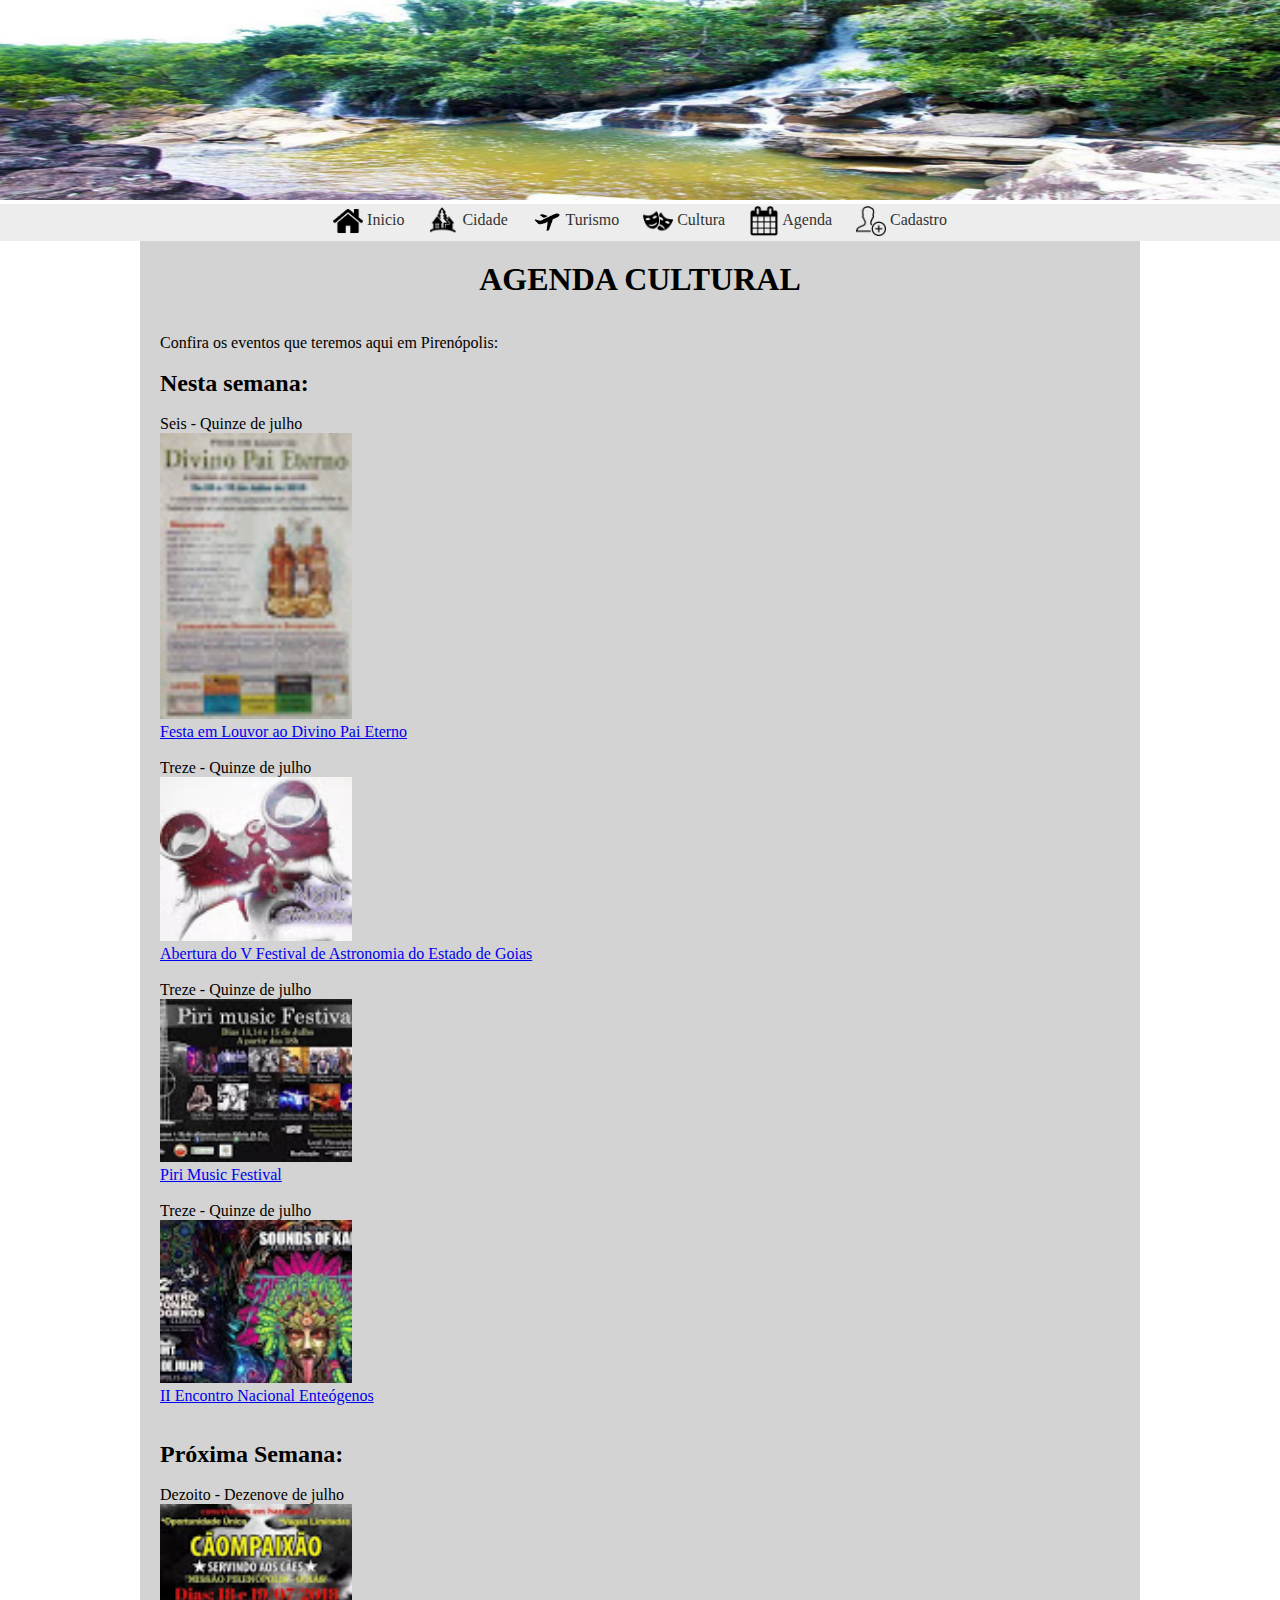
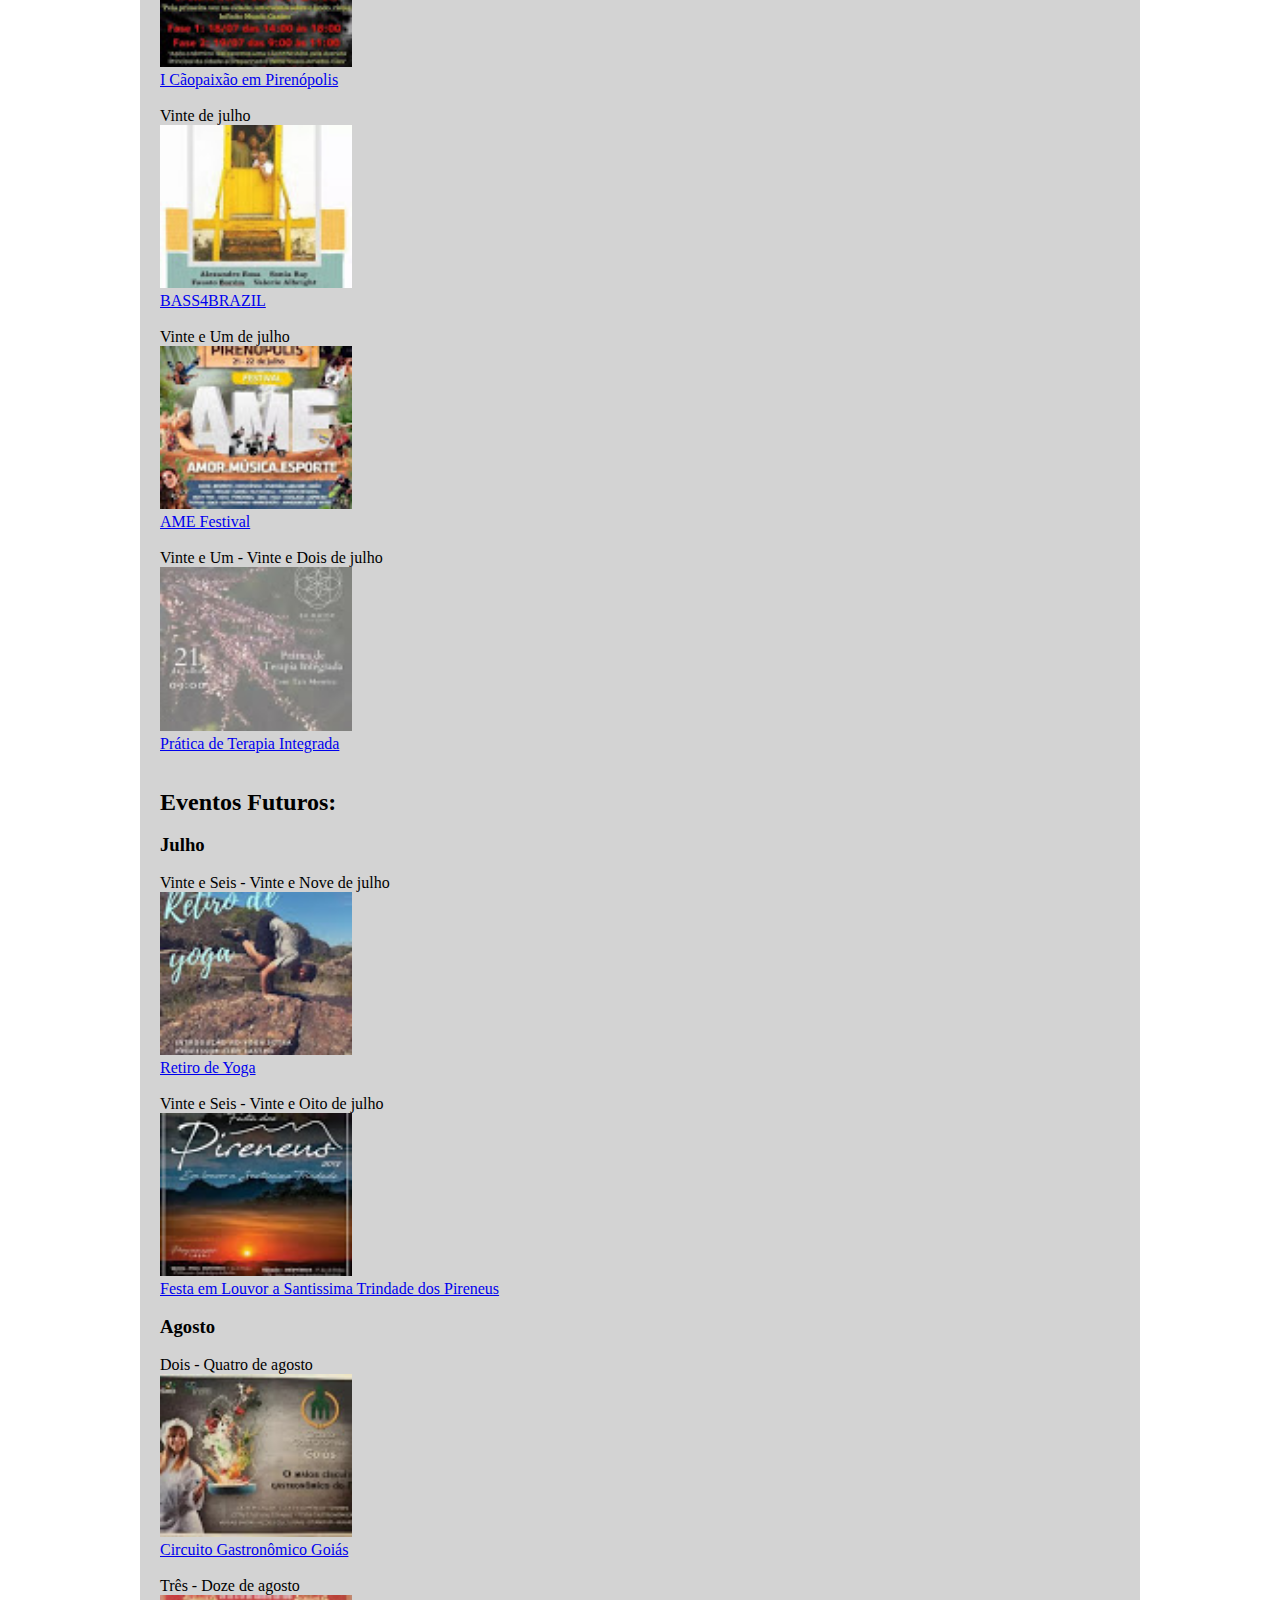
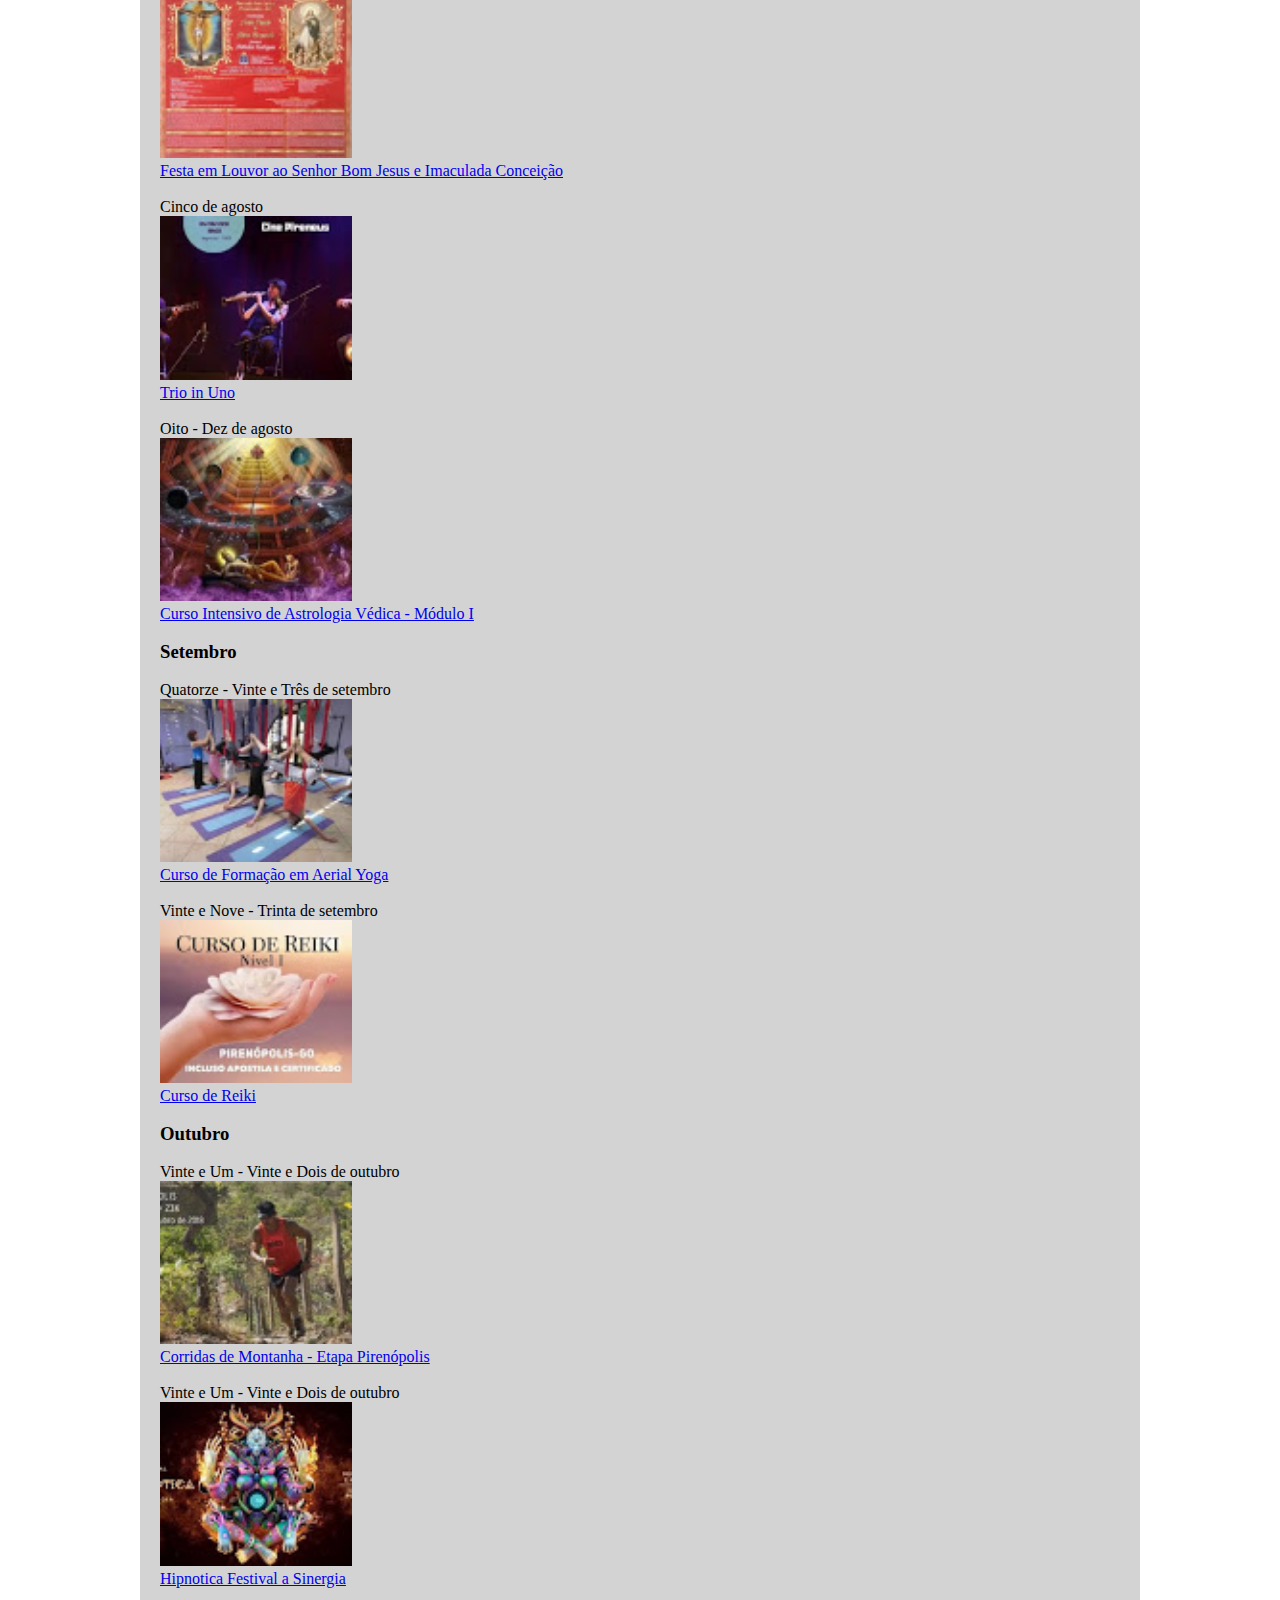
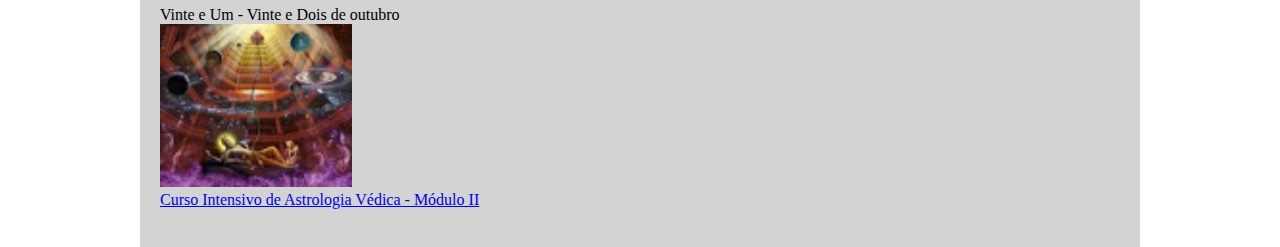
==== Saida_de_Campo/Agenda.html @ e7e6dd09 "Create project" ====
﻿<!DOCTYPE html>
<html lang="en">
<head>
    <meta charset="UTF-8">
    <title> Agenda </title>
    <link rel="stylesheet" type="text/css" href="Agenda/css/estilo.css"/>
</head>
<body>

<img src="imagens/teste-horizontal.jpg">

<center>
    <nav id="menu">
        <ul>
            <li id="inicio"><a href="Inicio.html"><img src="imagens/iconecasa.png"/> Inicio </a></li>
            <li id="cidade"><a href="Cidade.html"><img src="imagens/iconecidade.png"/> Cidade </a></li>
            <li id="turismo"><a href="Turismo.html"><img src="imagens/iconeturismo.png"/> Turismo </a></li>
            <li id="cultura"><a href="Cultura.html"><img src="imagens/iconecultura.png"/> Cultura </a></li>
            <li id="agenda"><a href="Agenda.html"><img src="imagens/iconeagenda.png"/> Agenda </a></li>
            <li id="cadastro"><a href="Cadastro.html"><img src="imagens/iconecadastro.png"/> Cadastro </a></li>
        </ul>
    </nav>
</center>

<center><div>

    <h1> AGENDA CULTURAL </h1><br>
	
	<br><p> Confira os eventos que teremos aqui em Pirenópolis: </p><br>
	
	<h2> Nesta semana: </h2><br>
	
	<p> Seis - Quinze de julho<br>
	<a href="http://pirenopolis.tur.br/eventos/2018-07-06/Festa+em+Louvor+ao+Divino+Pai+Eterno">
	<img src="Agenda/img/FLDPE.jpg" /><br>
	Festa em Louvor ao Divino Pai Eterno </a>
	</p><br>
	<p> Treze - Quinze de julho<br>
	<a href="http://pirenopolis.tur.br/eventos/2018-07-13/Abertura+do+V+Festival+de+Astronomia+do+Estado+de+Goias">
	<img src="Agenda/img/AVFAEG.jpg" /><br>
	Abertura do V Festival de Astronomia do Estado de Goias </a>
	</p><br>
	<p> Treze - Quinze de julho<br>
	<a href="http://pirenopolis.tur.br/eventos/2018-07-13/Piri+Music+Festival">
	<img src="Agenda/img/PMF.jpg" /><br>
	Piri Music Festival </a>
	</p><br>
	<p> Treze - Quinze de julho<br>
	<a href="http://pirenopolis.tur.br/eventos/2018-07-13/II+Encontro+Nacional+Ente%C3%B3genos">
	<img src="Agenda/img/ENE.jpg" /><br>
	II Encontro Nacional Enteógenos </a>
	</p><br>
	
	<br><h2> Próxima Semana: </h2><br>
	
	<p> Dezoito - Dezenove de julho<br>
	<a href="http://pirenopolis.tur.br/eventos/2018-07-18/I+C%C3%A3opaix%C3%A3o+em+Piren%C3%B3polis">
	<img src="Agenda/img/CP.jpg" /><br>
	I Cãopaixão em Pirenópolis</a>
	</p><br>
	<p> Vinte de julho<br>
	<a href="http://pirenopolis.tur.br/eventos/2018-07-20/BASS4BRAZIL">
	<img src="Agenda/img/BB.jpg" /><br>
	BASS4BRAZIL </a>
	</p><br>
	<p> Vinte e Um de julho<br>
	<a href="http://pirenopolis.tur.br/eventos/2018-07-21/AME+Festival">
	<img src="Agenda/img/AME.jpg" /><br>
	AME Festival </a>
	</p><br>
	<p> Vinte e Um - Vinte e Dois de julho<br>
	<a href="http://pirenopolis.tur.br/eventos/2018-07-21/Pr%C3%A1tica+de+Terapia+Integrada">
	<img src="Agenda/img/PTI.jpg" /><br>
	Prática de Terapia Integrada </a>
	</p><br>
	
		<br><h2> Eventos Futuros: </h2><br>
		<h3> Julho </h3><br>
	
	<p> Vinte e Seis - Vinte e Nove de julho<br>
	<a href="http://pirenopolis.tur.br/eventos/2018-07-26/Retiro+de+Yoga">
	<img src="Agenda/img/RY.jpg" /><br>
	Retiro de Yoga</a>
	</p><br>
	<p> Vinte e Seis - Vinte e Oito de julho<br>
	<a href="http://pirenopolis.tur.br/eventos/2018-07-26/Festa+em+Louvor+a+Santissima+Trindade+dos+Pireneus">
	<img src="Agenda/img/FLSTP.jpg" /><br>
	Festa em Louvor a Santissima Trindade dos Pireneus </a>
	</p><br>
	
	<h3> Agosto </h3><br>
	
	<p> Dois - Quatro de agosto<br>
	<a href="http://pirenopolis.tur.br/eventos/2018-08-02/Circuito+Gastron%C3%B4mico+Goi%C3%A1s">
	<img src="Agenda/img/CGG.jpg" /><br>
	Circuito Gastronômico Goiás </a>
	</p><br>
	<p> Três - Doze de agosto<br>
	<a href="http://pirenopolis.tur.br/eventos/2018-08-03/Festa+em+Louvor+ao+Senhor+Bom+Jesus+e+Imaculada+Concei%C3%A7%C3%A3o">
	<img src="Agenda/img/FLSBJIC.jpg" /><br>
	Festa em Louvor ao Senhor Bom Jesus e Imaculada Conceição </a>
	</p><br>
	<p> Cinco de agosto<br>
	<a href="http://pirenopolis.tur.br/eventos/2018-08-05/Trio+in+Uno">
	<img src="Agenda/img/TU.jpg" /><br>
	Trio in Uno </a>
	</p><br>
	<p> Oito - Dez de agosto<br>
	<a href="http://pirenopolis.tur.br/eventos/2018-08-08/Curso+Intensivo+de+Astrologia+V%C3%A9dica+-+M%C3%B3dulo+I">
	<img src="Agenda/img/CIAV.jpg" /><br>
	Curso Intensivo de Astrologia Védica - Módulo I </a>
	</p><br>
	
	<h3> Setembro </h3><br>
	
	<p> Quatorze - Vinte e Três de setembro<br>
	<a href="http://pirenopolis.tur.br/eventos/2018-09-14/Curso+de+Forma%C3%A7%C3%A3o+em+Aerial+Yoga">
	<img src="Agenda/img/CFAY.jpg" /><br>
	Curso de Formação em Aerial Yoga </a>
	</p><br>
	<p> Vinte e Nove - Trinta de setembro<br>
	<a href="http://pirenopolis.tur.br/eventos/2018-09-29/Curso+de+Reiki">
	<img src="Agenda/img/CR.jpg" /><br>
	Curso de Reiki </a>
	</p><br>
	
	<h3> Outubro </h3><br>
	
	<p> Vinte e Um - Vinte e Dois de outubro<br>
	<a href="http://pirenopolis.tur.br/eventos/2018-10-07/Corridas+de+Montanha+-+Etapa+Piren%C3%B3polis">
	<img src="Agenda/img/CM.jpg" /><br>
	Corridas de Montanha - Etapa Pirenópolis </a>
	</p><br>
	<p> Vinte e Um - Vinte e Dois de outubro<br>
	<a href="http://pirenopolis.tur.br/eventos/2018-10-11/Hipnotica+Festival+A+Sinergia">
	<img src="Agenda/img/HFS.jpg" /><br>
	Hipnotica Festival a Sinergia </a>
	</p><br>
	<p> Vinte e Um - Vinte e Dois de outubro<br>
	<a href="http://pirenopolis.tur.br/eventos/2018-10-19/Curso+Intensivo+de+Astrologia+V%C3%A9dica+-+M%C3%B3dulo+II">
	<img src="Agenda/img/CIAV.jpg" /><br>
	Curso Intensivo de Astrologia Védica - Módulo II </a>
	</p><br>
	
</div></center>

</body>
</html>
---- Saida_de_Campo/Agenda/css/estilo.css ----
@charset "UTF-8";

*{
    margin: 0;
    padding: 0;
}

body {
    background: url(../../imagens/fundo.jpg) no-repeat center top fixed;
    -webkit-background-size: cover;
    -moz-background-size: cover;
    background-size: cover;
}

img {
    width: 100%;
    height: 200px;
}

#fundo {
    position: absolute;
    top: 0px;
    left: 0px;
    right: 0px;
    width: 100%;
    height: 100%;
}

#inicio img {
    height: 30px;
    width: 30px;
    vertical-align:middle;
}
#cidade img {
    height: 30px;
    width: 30px;
    vertical-align:middle;
}
#turismo img {
    height: 30px;
    width: 30px;
    vertical-align:middle;
}
#cultura img {
    height: 30px;
    width: 30px;
    vertical-align:middle;
}
#agenda img {
    height: 30px;
    width: 30px;
    vertical-align:middle;
}
#cadastro img {
    height: 30px;
    width: 30px;
    vertical-align:middle;
}

#menu ul {
    padding:0px;
    margin:0px;
    background-color:#EDEDED;
    list-style:none;
}
#menu ul li { display: inline; }
#menu ul li a {
    padding: 2px 10px;
    display: inline-block;
    background-color:#EDEDED;
    color: #333;
    text-decoration: none;
    border-bottom:3px solid #EDEDED;
}
#menu ul li a:hover {
    background-color:#D6D6D6;
    color: #6D6D6D;
    border-bottom:3px solid #EA0000;
}

div{
    width: 75%;
    height: auto;
    background: lightgray;
    color: #FFF;
    padding: 20px;
}
div h1{
    color: #000;
}

div p{
	text-align: left;
	color: #000;
}

div p a img{
	width: 20%;
	height: auto;
}

div h2{
	text-align: left;
	color: #000;
}

div h3{
	text-align: left;
	color: #000;
}

#rodape {
    background-color: black;
    color: white;
    text-align: center;
}
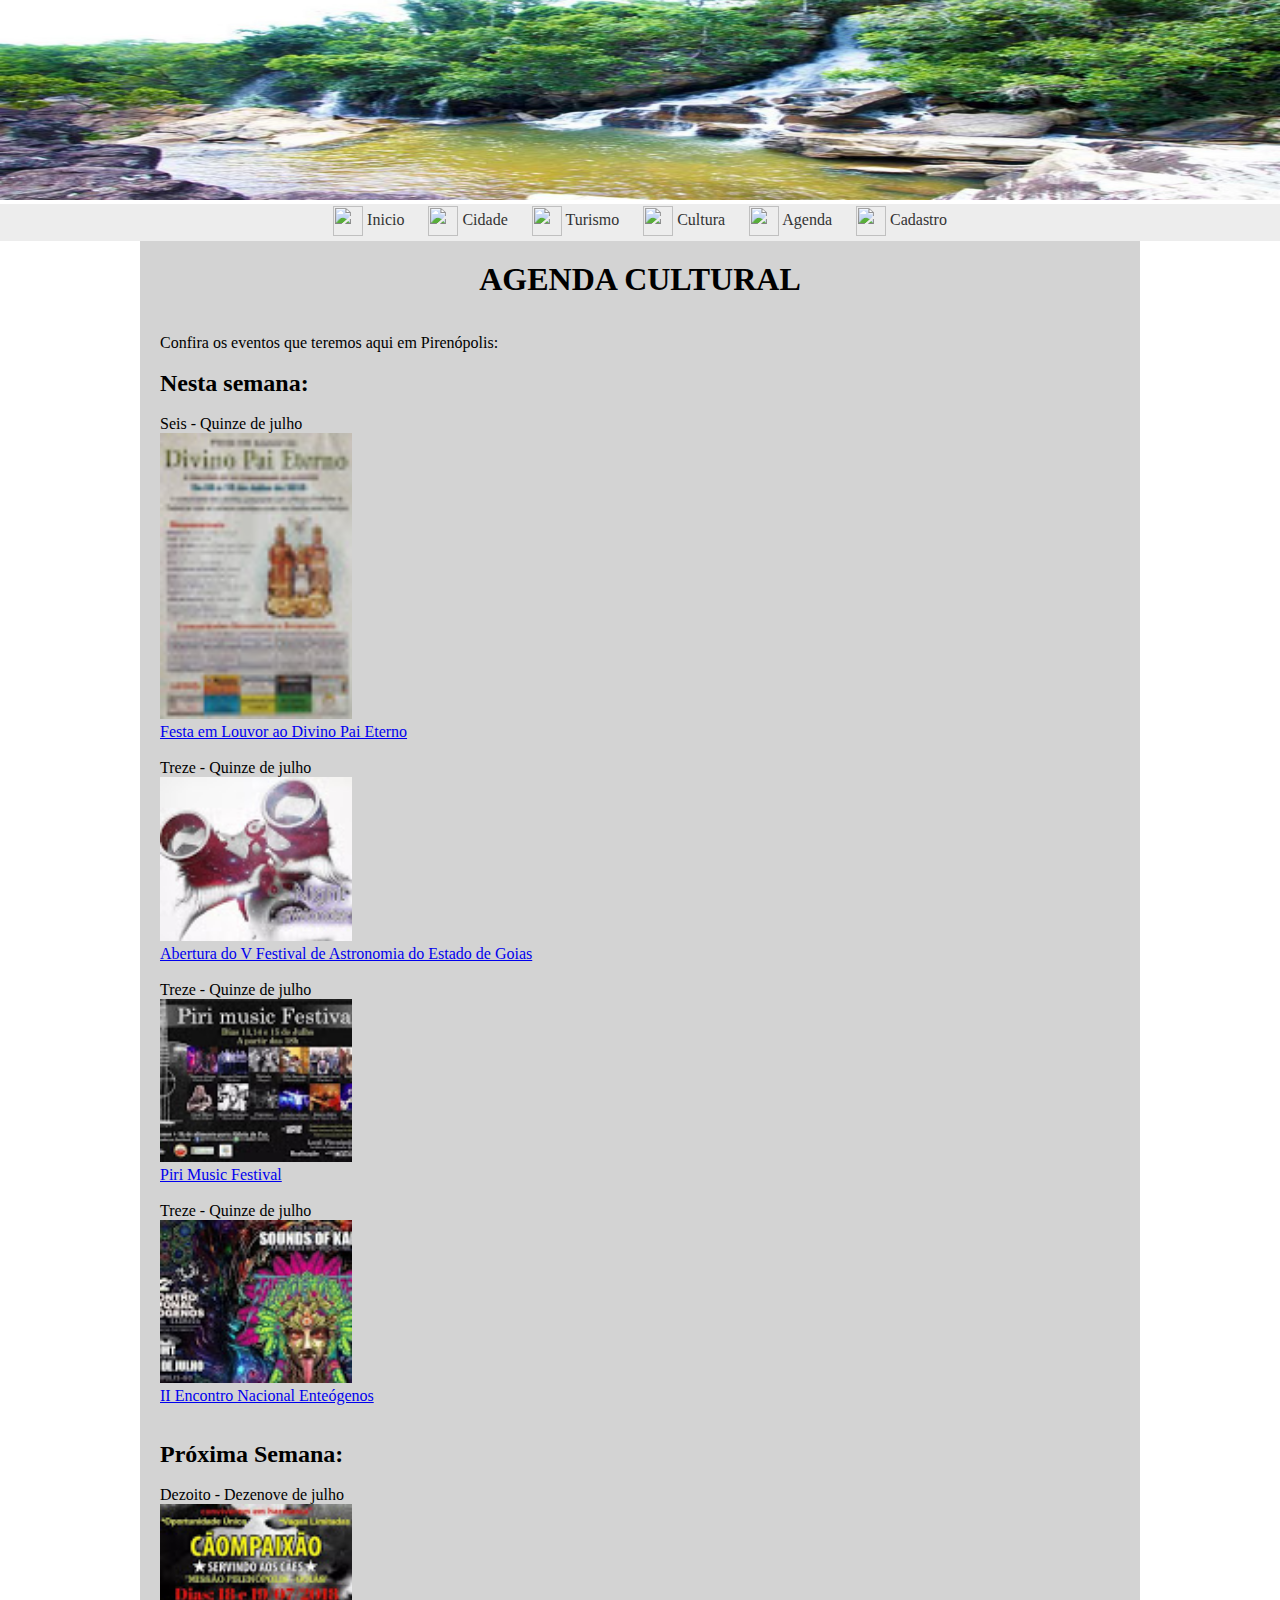
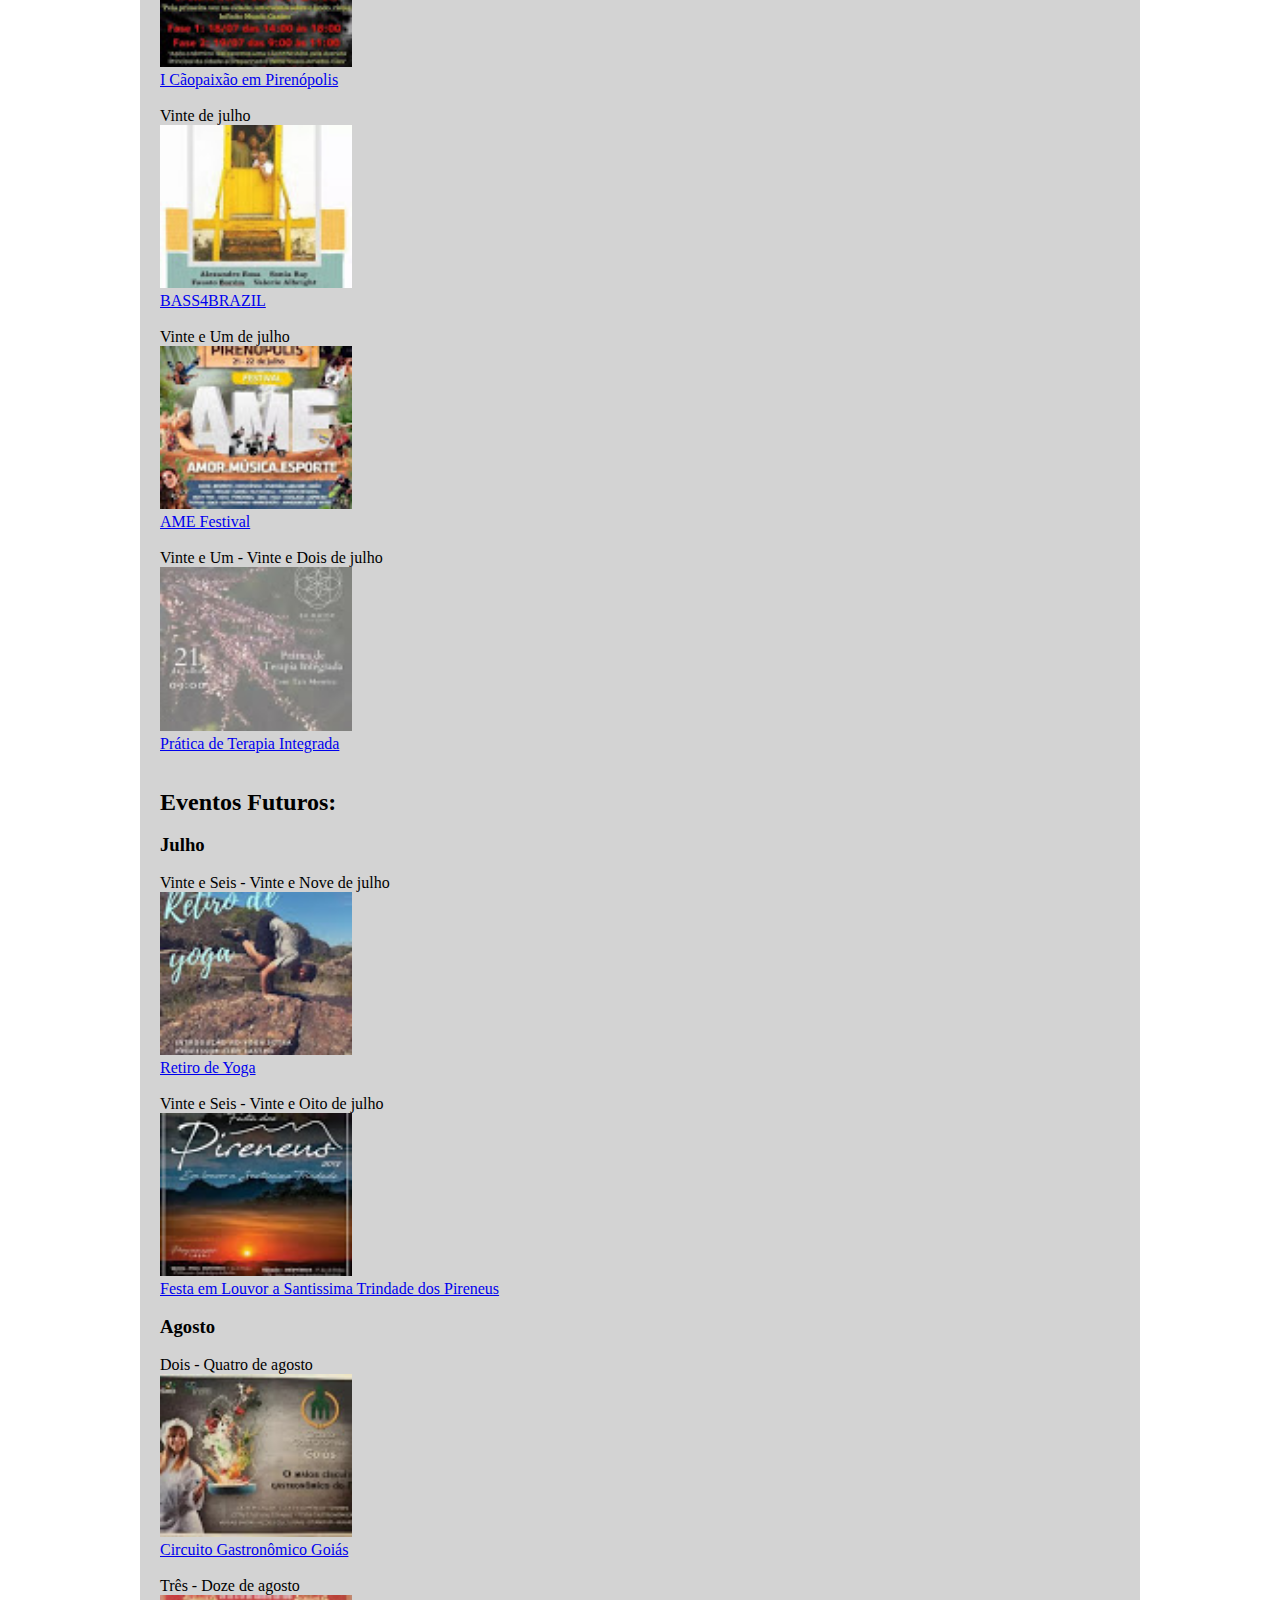
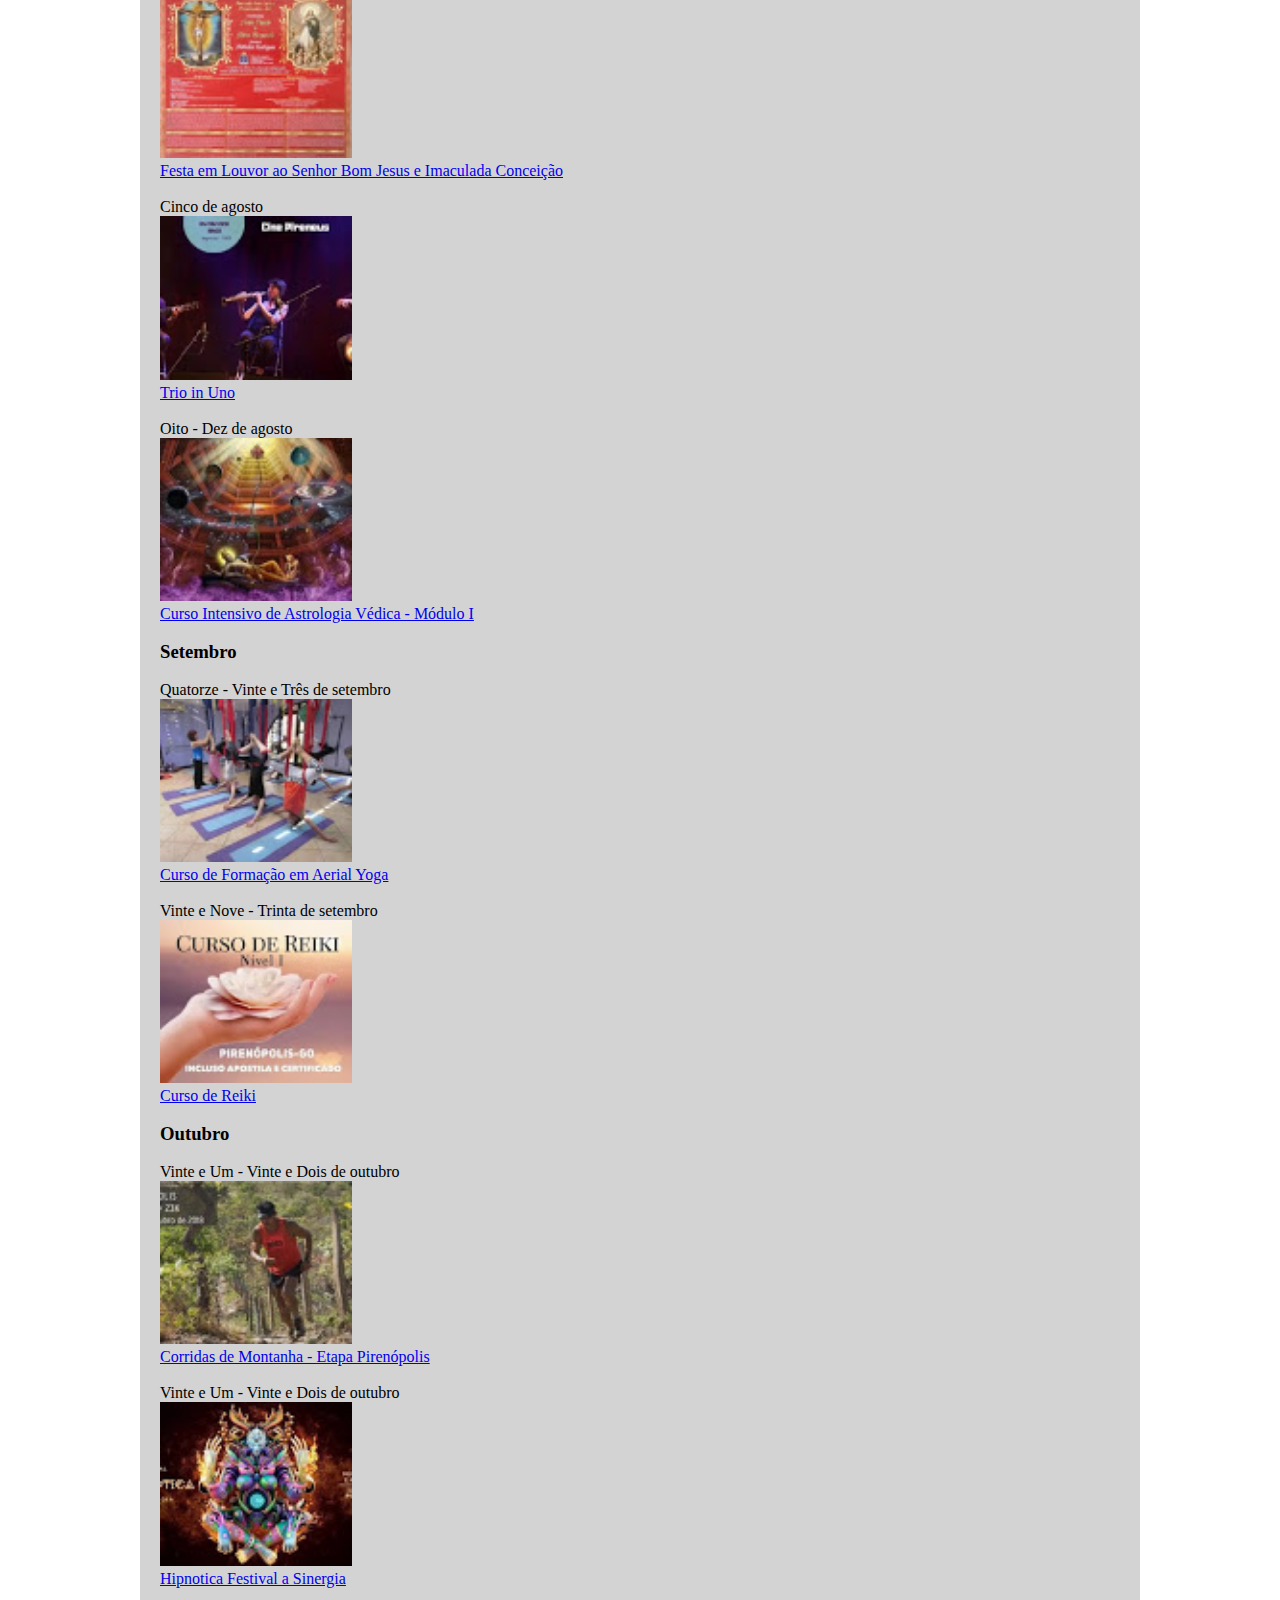
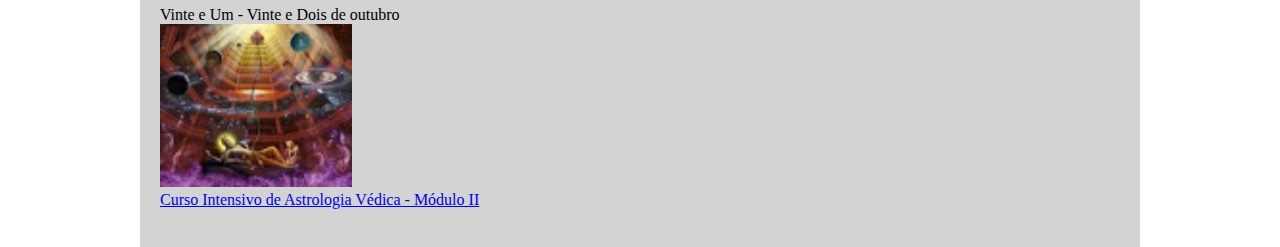
==== commit 5f43dba1: "Correction links2" ====
--- a/Saida_de_Campo/Agenda.html
+++ b/Saida_de_Campo/Agenda.html
@@ -12,12 +12,12 @@
 <center>
     <nav id="menu">
         <ul>
-            <li id="inicio"><a href="Inicio.html"><img src="imagens/iconecasa.png"/> Inicio </a></li>
-            <li id="cidade"><a href="Cidade.html"><img src="imagens/iconecidade.png"/> Cidade </a></li>
-            <li id="turismo"><a href="Turismo.html"><img src="imagens/iconeturismo.png"/> Turismo </a></li>
-            <li id="cultura"><a href="Cultura.html"><img src="imagens/iconecultura.png"/> Cultura </a></li>
-            <li id="agenda"><a href="Agenda.html"><img src="imagens/iconeagenda.png"/> Agenda </a></li>
-            <li id="cadastro"><a href="Cadastro.html"><img src="imagens/iconecadastro.png"/> Cadastro </a></li>
+            <li id="inicio"><a href="https://wesleyclaudino.github.io/Nostalgia/index.html"><img src="Saida_de_Campo/imagens/iconecasa.png"/> Inicio </a></li>
+            <li id="cidade"><a href="https://wesleyclaudino.github.io/Nostalgia/Saida_de_Campo/Cidade.html"><img src="Saida_de_Campo/imagens/iconecidade.png"/> Cidade </a></li>
+            <li id="turismo"><a href="https://wesleyclaudino.github.io/Nostalgia/Saida_de_Campo/Turismo.html"><img src="Saida_de_Campo/imagens/iconeturismo.png"/> Turismo </a></li>
+            <li id="cultura"><a href="https://wesleyclaudino.github.io/Nostalgia/Saida_de_Campo/Cultura.html"><img src="Saida_de_Campo/imagens/iconecultura.png"/> Cultura </a></li>
+            <li id="agenda"><a href="https://wesleyclaudino.github.io/Nostalgia/Saida_de_Campo/Agenda.html"><img src="Saida_de_Campo/imagens/iconeagenda.png"/> Agenda </a></li>
+            <li id="cadastro"><a href="https://wesleyclaudino.github.io/Nostalgia/Saida_de_Campo/Cadastro.html"><img src="Saida_de_Campo/imagens/iconecadastro.png"/> Cadastro </a></li>
         </ul>
     </nav>
 </center>
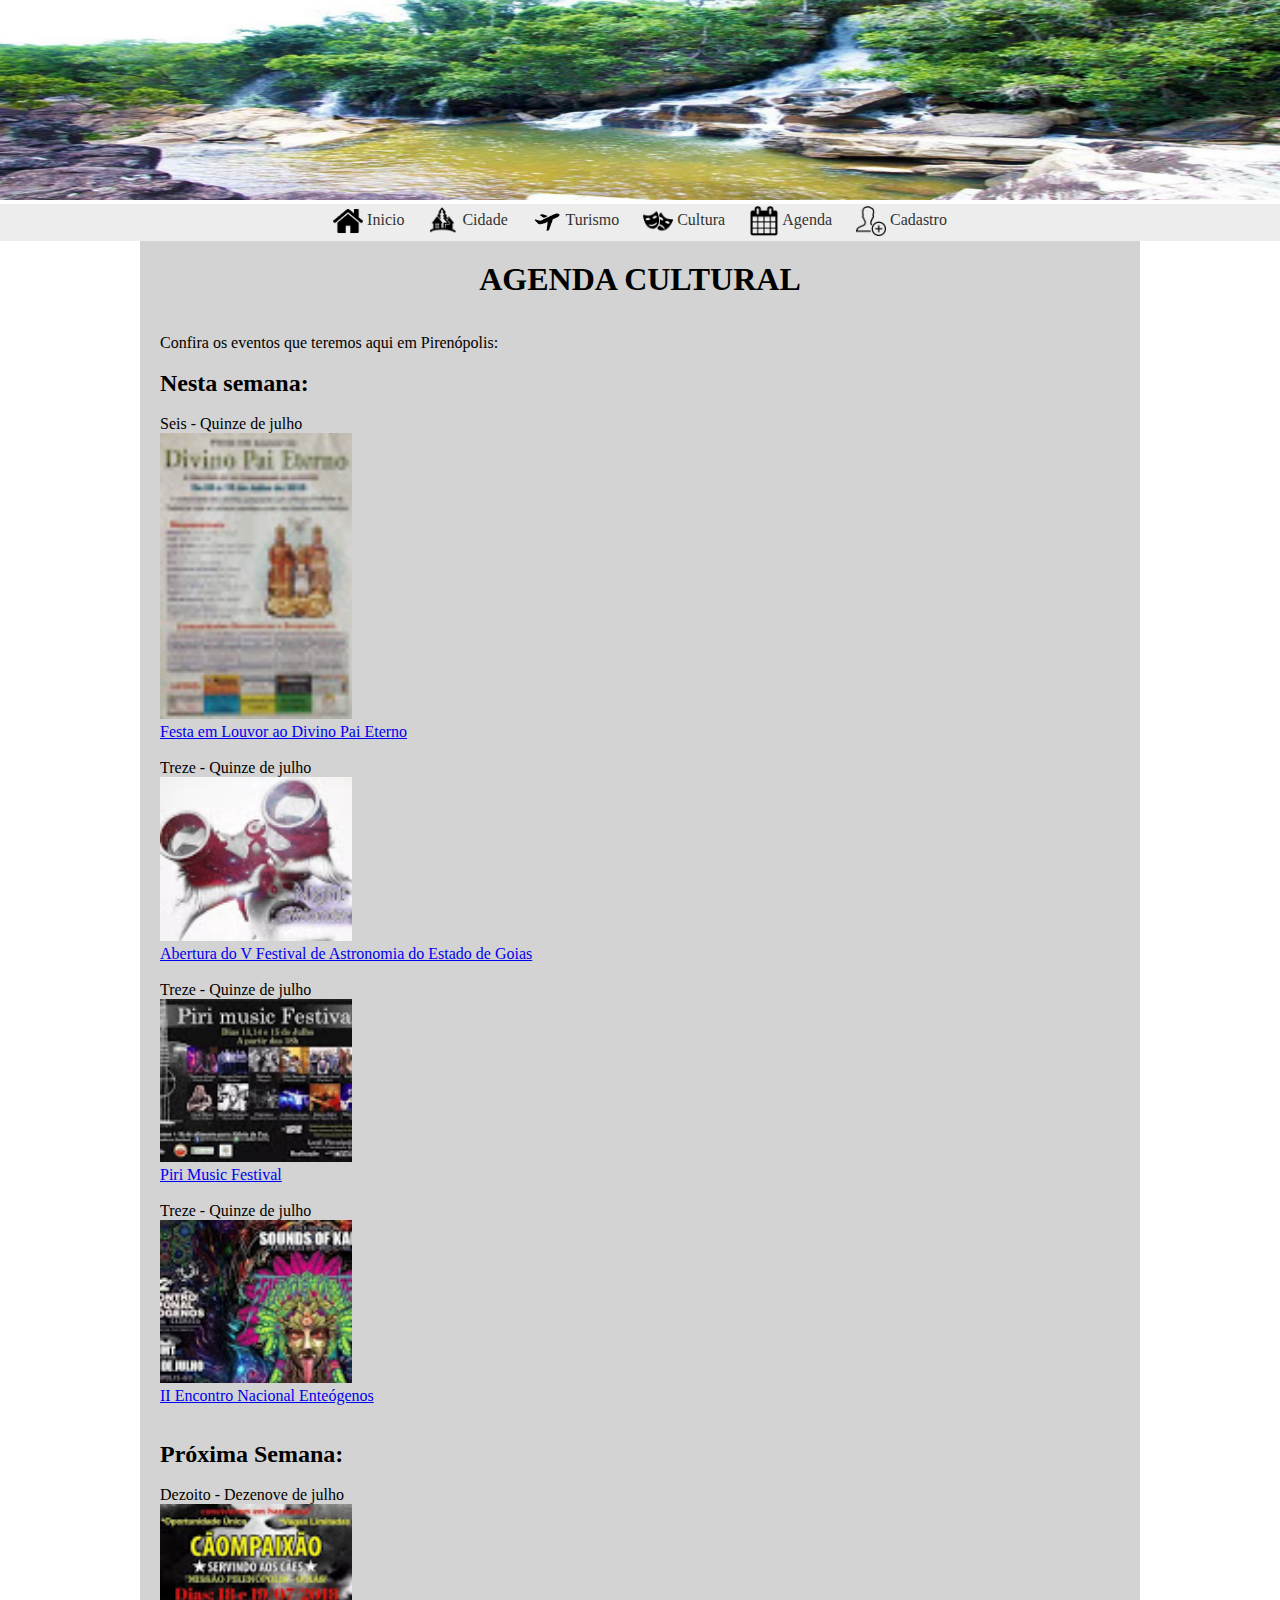
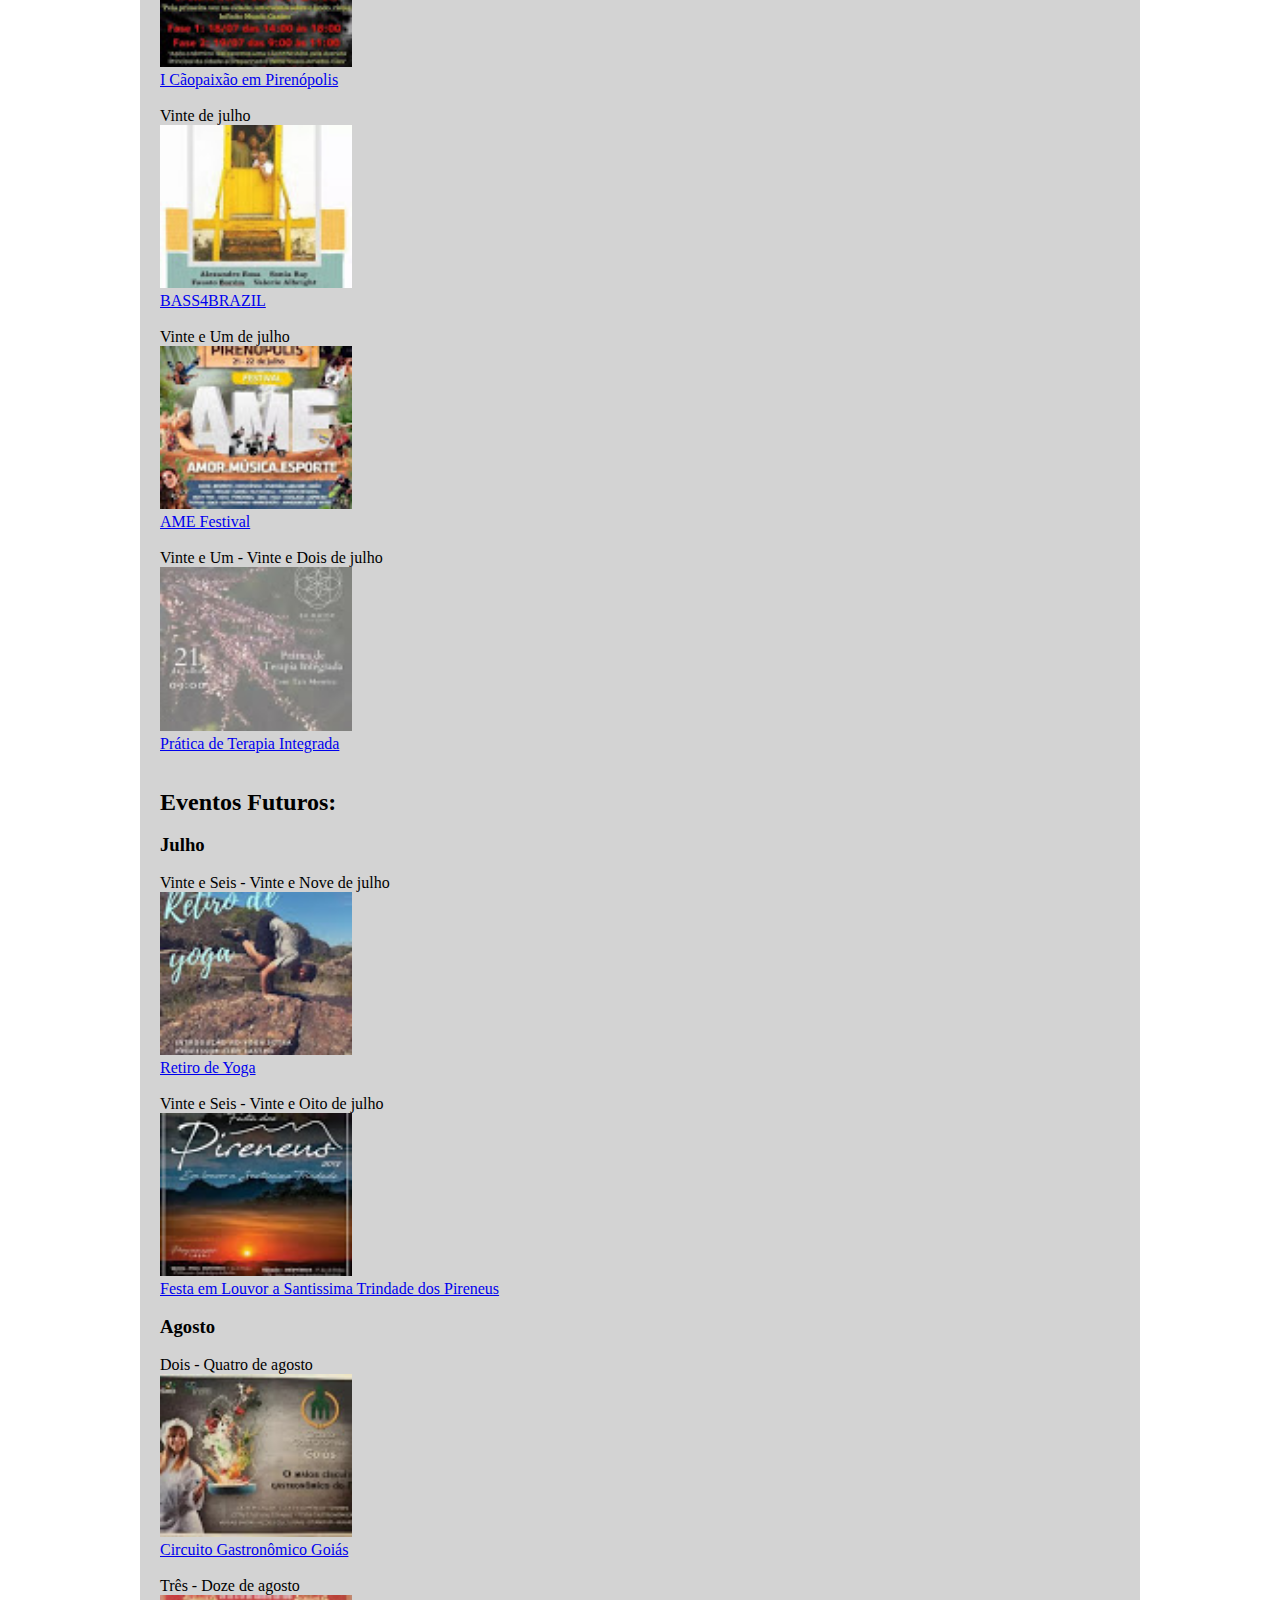
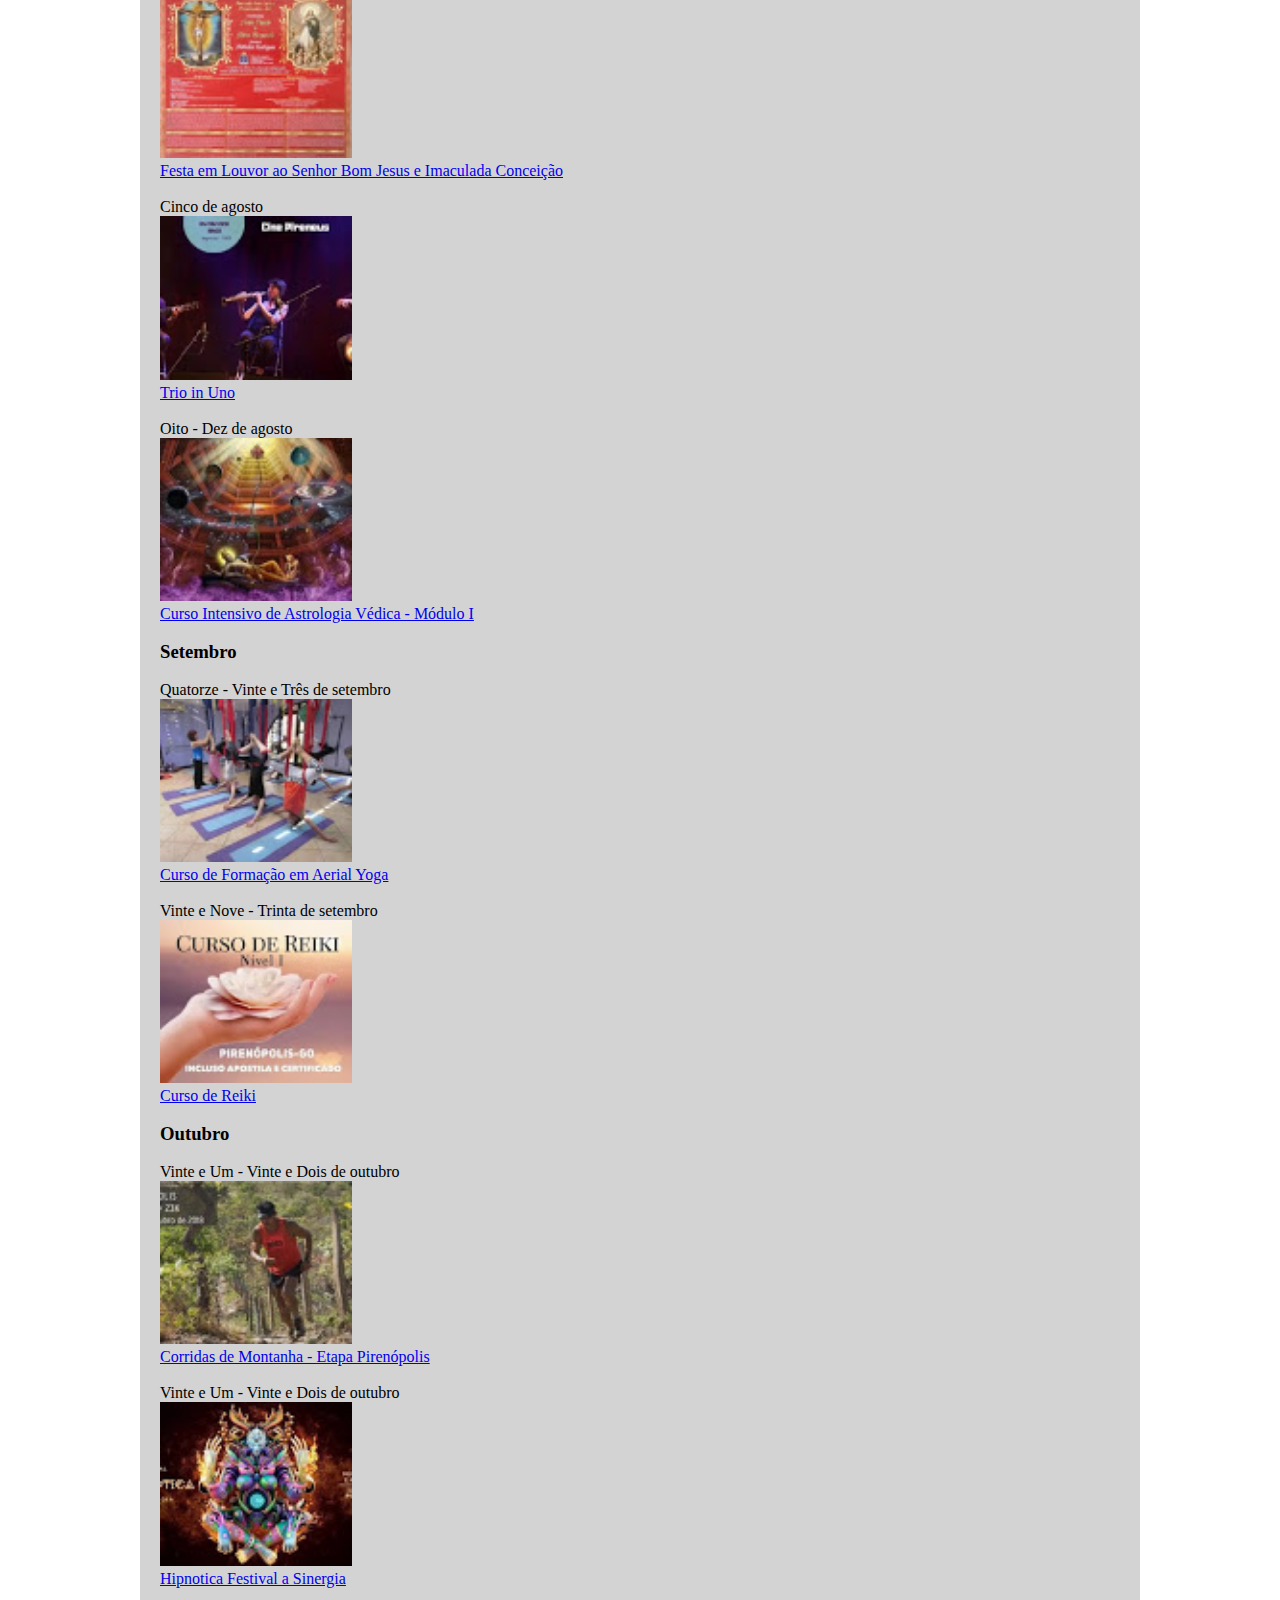
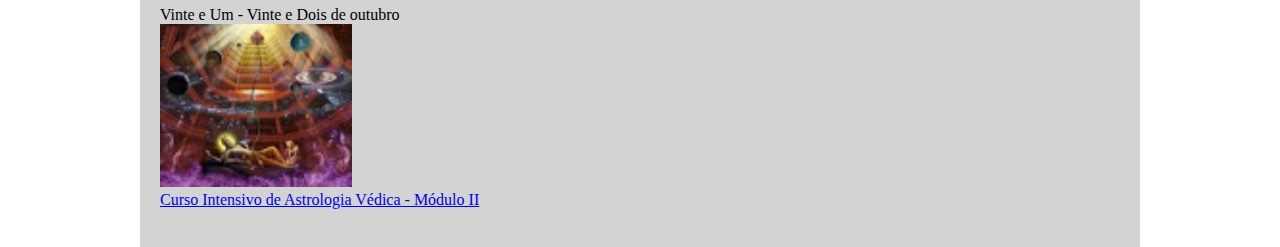
==== commit 5b5896ff: "Links Final Corrections" ====
--- a/Saida_de_Campo/Agenda.html
+++ b/Saida_de_Campo/Agenda.html
@@ -12,12 +12,12 @@
 <center>
     <nav id="menu">
         <ul>
-            <li id="inicio"><a href="https://wesleyclaudino.github.io/Nostalgia/index.html"><img src="Saida_de_Campo/imagens/iconecasa.png"/> Inicio </a></li>
-            <li id="cidade"><a href="https://wesleyclaudino.github.io/Nostalgia/Saida_de_Campo/Cidade.html"><img src="Saida_de_Campo/imagens/iconecidade.png"/> Cidade </a></li>
-            <li id="turismo"><a href="https://wesleyclaudino.github.io/Nostalgia/Saida_de_Campo/Turismo.html"><img src="Saida_de_Campo/imagens/iconeturismo.png"/> Turismo </a></li>
-            <li id="cultura"><a href="https://wesleyclaudino.github.io/Nostalgia/Saida_de_Campo/Cultura.html"><img src="Saida_de_Campo/imagens/iconecultura.png"/> Cultura </a></li>
-            <li id="agenda"><a href="https://wesleyclaudino.github.io/Nostalgia/Saida_de_Campo/Agenda.html"><img src="Saida_de_Campo/imagens/iconeagenda.png"/> Agenda </a></li>
-            <li id="cadastro"><a href="https://wesleyclaudino.github.io/Nostalgia/Saida_de_Campo/Cadastro.html"><img src="Saida_de_Campo/imagens/iconecadastro.png"/> Cadastro </a></li>
+            <li id="inicio"><a href="https://wesleyclaudino.github.io/Nostalgia/index.html"><img src="imagens/iconecasa.png"/> Inicio </a></li>
+            <li id="cidade"><a href="https://wesleyclaudino.github.io/Nostalgia/Saida_de_Campo/Cidade.html"><img src="imagens/iconecidade.png"/> Cidade </a></li>
+            <li id="turismo"><a href="https://wesleyclaudino.github.io/Nostalgia/Saida_de_Campo/Turismo.html"><img src="imagens/iconeturismo.png"/> Turismo </a></li>
+            <li id="cultura"><a href="https://wesleyclaudino.github.io/Nostalgia/Saida_de_Campo/Cultura.html"><img src="imagens/iconecultura.png"/> Cultura </a></li>
+            <li id="agenda"><a href="https://wesleyclaudino.github.io/Nostalgia/Saida_de_Campo/Agenda.html"><img src="imagens/iconeagenda.png"/> Agenda </a></li>
+            <li id="cadastro"><a href="https://wesleyclaudino.github.io/Nostalgia/Saida_de_Campo/Cadastro.html"><img src="imagens/iconecadastro.png"/> Cadastro </a></li>
         </ul>
     </nav>
 </center>
